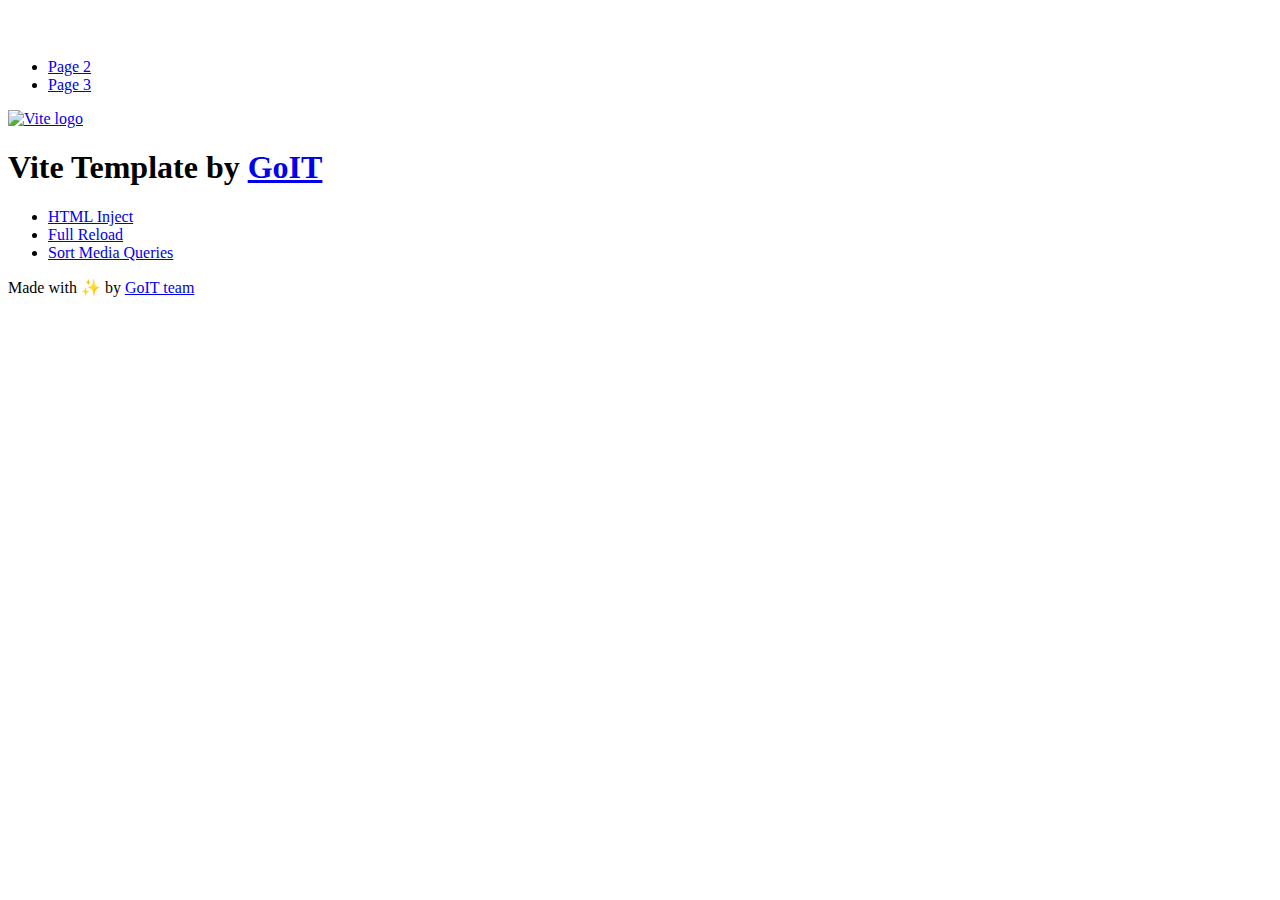
==== index.html @ 408227a4 "Deploying to gh-pages from @ TaniaFed/goit-js-hw-11@4e15ebab965cd2242684f512f078c84688ff45bd 🚀" ====
<!DOCTYPE html>
<html lang="en">
  <head>
    <meta charset="UTF-8" />
    <link rel="icon" type="image/svg+xml" href="/vanilla-app-template/favicon.svg" />
    <meta name="viewport" content="width=device-width, initial-scale=1.0" />
    <title>Vanilla App Template</title>
    <script type="module" crossorigin src="/vanilla-app-template/index.js"></script>
    <link rel="stylesheet" crossorigin href="/vanilla-app-template/assets/styles-DvPDDfy5.css">
  </head>
  <body>
    <header class="header">
  <div class="container">
    <nav class="nav">
      <a class="nav-logo" href="./index.html" aria-label="Site logo">
        <svg class="nav-logo-icon" width="100" height="30">
          <use href="/vanilla-app-template/assets/sprite-E8vg0sBb.svg#logo"></use>
        </svg>
      </a>
      <ul class="nav-list">
        <li class="nav-item">
          <a class="nav-link {=$highlight-act}" href="./page-2.html">Page 2</a>
        </li>
        <li class="nav-item">
          <a class="nav-link {=$highlight-curr}" href="./page-3.html">Page 3</a>
        </li>
      </ul>
    </nav>
  </div>
</header>


    <main>
      <!-- Loads the specified .html file -->
      <section class="vite-promo">
  <div class="container">
    <div class="vite-promo-thumb">
      <a
        class="vite-promo-link"
        href="https://vitejs.dev/"
        target="_blank"
        rel="noopener noreferrer"
        aria-label="Link to Vite official website"
        title="Vite.js  build tool"
      >
        <!-- Path to images as from index.html file -->
        <img
          class="pic"
          src="/vanilla-app-template/assets/vite-logo-9o_aqrTe.png"
          alt="Vite logo"
          width="640"
          height="640"
        />
      </a>
    </div>
    <h1 class="main-title">
      <span class="main-title-gradient">Vite</span>
      Template by
      <a
        class="main-title-link"
        href="https://github.com/goitacademy/vanilla-app-template"
        target="_blank"
        rel="noopener noreferrer"
      >
        GoIT
      </a>
    </h1>
  </div>
</section>

      <article class="badges">
  <div class="container">
    <ul class="badges-list">
      <li class="badges-item">
        <a
          class="badges-link"
          href="https://www.npmjs.com/package/vite-plugin-html-inject"
          target="_blank"
          rel="noopener noreferrer"
        >
          HTML Inject
        </a>
      </li>
      <li class="badges-item">
        <a
          class="badges-link"
          href="https://www.npmjs.com/package/vite-plugin-full-reload"
          target="_blank"
          rel="noopener noreferrer"
        >
          Full Reload
        </a>
      </li>
      <li class="badges-item">
        <a
          class="badges-link"
          href="https://www.npmjs.com/package/postcss-sort-media-queries"
          target="_blank"
          rel="noopener noreferrer"
        >
          Sort Media Queries
        </a>
      </li>
    </ul>
  </div>
</article>

    </main>

    <footer class="footer">
  <div class="container">
    <p class="footer-desc">
      Made with ✨ by
      <a
        class="footer-link"
        href="https://goit.global/ua/"
        target="_blank"
        rel="noopener noreferrer"
      >
        GoIT team
      </a>
    </p>
  </div>
</footer>


  </body>
</html>
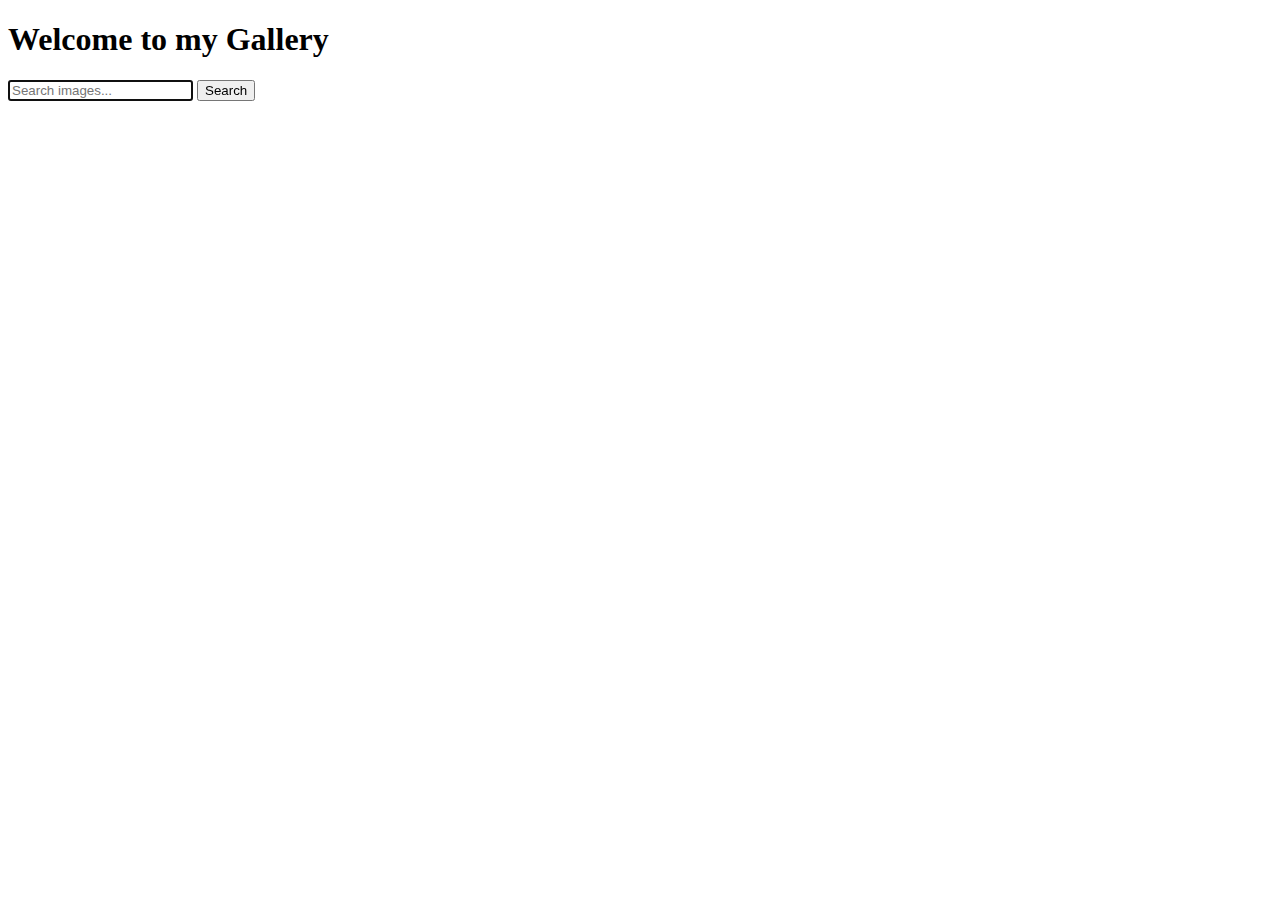
==== commit a131b5a1: "Deploying to gh-pages from @ TaniaFed/goit-js-hw-11@48a7b5ad586b65416e25e0ed66fcef71ce556320 🚀" ====
--- a/index.html
+++ b/index.html
@@ -2,127 +2,25 @@
 <html lang="en">
   <head>
     <meta charset="UTF-8" />
-    <link rel="icon" type="image/svg+xml" href="/vanilla-app-template/favicon.svg" />
+    <link rel="icon" type="image/svg+xml" href="/goit-js-hw-11/favicon.svg" />
     <meta name="viewport" content="width=device-width, initial-scale=1.0" />
-    <title>Vanilla App Template</title>
-    <script type="module" crossorigin src="/vanilla-app-template/index.js"></script>
-    <link rel="stylesheet" crossorigin href="/vanilla-app-template/assets/styles-DvPDDfy5.css">
+    <title>Homework 11</title>
+    <script type="module" crossorigin src="/goit-js-hw-11/index.js"></script>
+    <link rel="modulepreload" crossorigin href="/goit-js-hw-11/assets/vendor-BrddEoy-.js">
+    <link rel="stylesheet" crossorigin href="/goit-js-hw-11/assets/vendor-CWKLx11g.css">
+    <link rel="stylesheet" crossorigin href="/goit-js-hw-11/assets/index-Kt0XFm9p.css">
   </head>
   <body>
-    <header class="header">
-  <div class="container">
-    <nav class="nav">
-      <a class="nav-logo" href="./index.html" aria-label="Site logo">
-        <svg class="nav-logo-icon" width="100" height="30">
-          <use href="/vanilla-app-template/assets/sprite-E8vg0sBb.svg#logo"></use>
-        </svg>
-      </a>
-      <ul class="nav-list">
-        <li class="nav-item">
-          <a class="nav-link {=$highlight-act}" href="./page-2.html">Page 2</a>
-        </li>
-        <li class="nav-item">
-          <a class="nav-link {=$highlight-curr}" href="./page-3.html">Page 3</a>
-        </li>
-      </ul>
-    </nav>
-  </div>
-</header>
-
-
-    <main>
-      <!-- Loads the specified .html file -->
-      <section class="vite-promo">
-  <div class="container">
-    <div class="vite-promo-thumb">
-      <a
-        class="vite-promo-link"
-        href="https://vitejs.dev/"
-        target="_blank"
-        rel="noopener noreferrer"
-        aria-label="Link to Vite official website"
-        title="Vite.js  build tool"
-      >
-        <!-- Path to images as from index.html file -->
-        <img
-          class="pic"
-          src="/vanilla-app-template/assets/vite-logo-9o_aqrTe.png"
-          alt="Vite logo"
-          width="640"
-          height="640"
-        />
-      </a>
-    </div>
-    <h1 class="main-title">
-      <span class="main-title-gradient">Vite</span>
-      Template by
-      <a
-        class="main-title-link"
-        href="https://github.com/goitacademy/vanilla-app-template"
-        target="_blank"
-        rel="noopener noreferrer"
-      >
-        GoIT
-      </a>
-    </h1>
-  </div>
-</section>
-
-      <article class="badges">
-  <div class="container">
-    <ul class="badges-list">
-      <li class="badges-item">
-        <a
-          class="badges-link"
-          href="https://www.npmjs.com/package/vite-plugin-html-inject"
-          target="_blank"
-          rel="noopener noreferrer"
-        >
-          HTML Inject
-        </a>
-      </li>
-      <li class="badges-item">
-        <a
-          class="badges-link"
-          href="https://www.npmjs.com/package/vite-plugin-full-reload"
-          target="_blank"
-          rel="noopener noreferrer"
-        >
-          Full Reload
-        </a>
-      </li>
-      <li class="badges-item">
-        <a
-          class="badges-link"
-          href="https://www.npmjs.com/package/postcss-sort-media-queries"
-          target="_blank"
-          rel="noopener noreferrer"
-        >
-          Sort Media Queries
-        </a>
-      </li>
-    </ul>
-  </div>
-</article>
-
-    </main>
-
-    <footer class="footer">
-  <div class="container">
-    <p class="footer-desc">
-      Made with ✨ by
-      <a
-        class="footer-link"
-        href="https://goit.global/ua/"
-        target="_blank"
-        rel="noopener noreferrer"
-      >
-        GoIT team
-      </a>
-    </p>
-  </div>
-</footer>
-
-
-  </body>
-</html>
+    <section class="form-container">
+      <h1 class="text">Welcome to my Gallery</h1>
+      <main>
+        <form class="search-form js-search-form" autocomplete="off">
+          <input class="search-input" type="text" name="text_q" placeholder="Search images..." autofocus />
+          <button type="search" class="search-btn">Search</button>
+        </form>
+        <span class="loader" style="display: none;"></span> 
+        <ul class="gallery js-gallery"></ul>
+      </main>
+    </section>
+  </body> 
+</html>